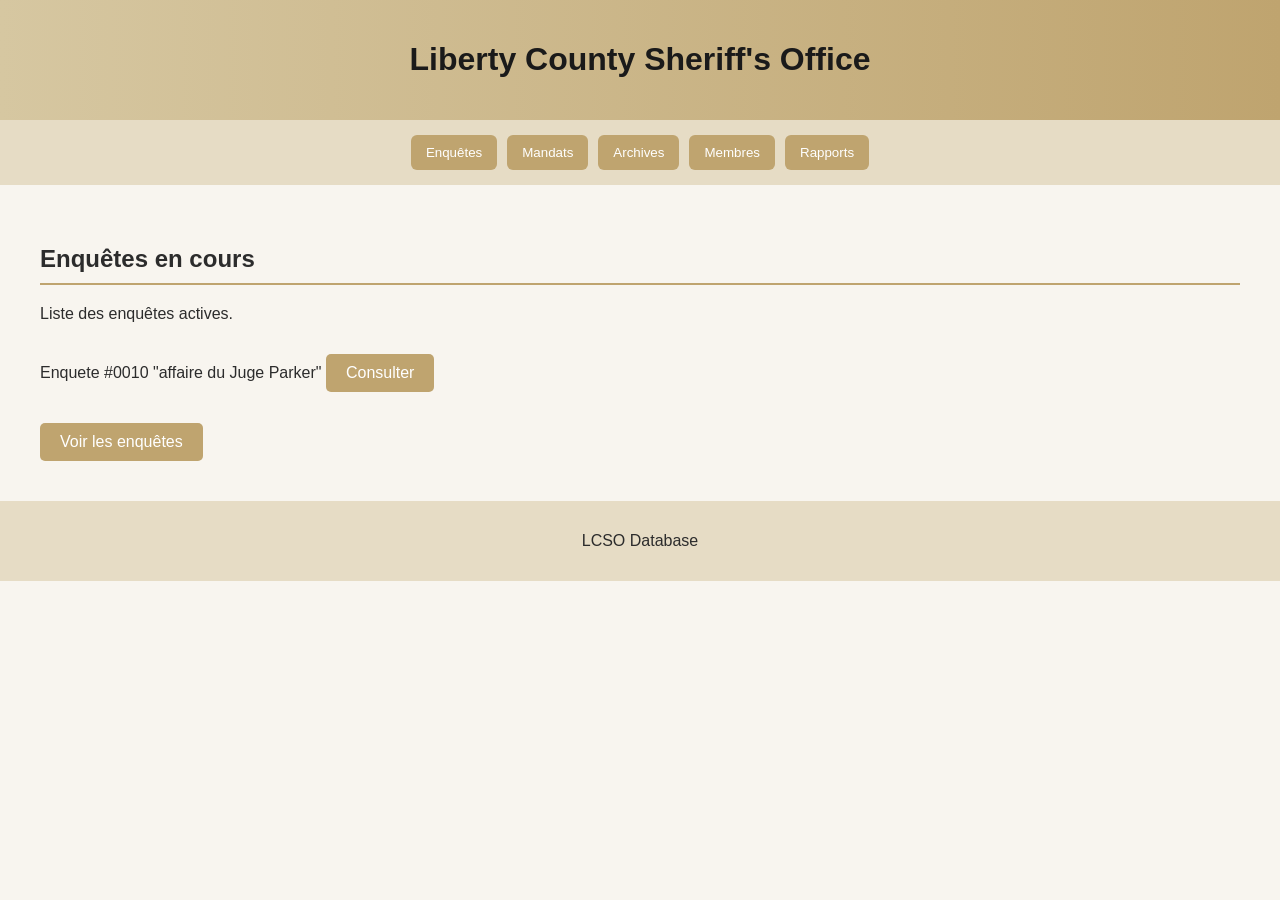
==== index1.html @ 67b64202 "Add files via upload" ====
<!DOCTYPE html>
<html lang="fr">
<head>
    <meta charset="UTF-8">
    <title>LCSO Database</title>
    <link rel="stylesheet" href="style1.css">
</head>
<body>

<header>
    <h1>Liberty County Sheriff's Office</h1>
</header>

<nav>
    <button onclick="showSection('investigation')">Enquêtes</button>
    <button onclick="showSection('warrants')">Mandats</button>
    <button onclick="showSection('archives')">Archives</button>
    <button onclick="showSection('members')">Membres</button>
    <button onclick="showSection('reports')">Rapports</button>
</nav>

<main>

<section id="investigation" class="active">
    <h2>Enquêtes en cours</h2>
    <p>Liste des enquêtes actives.</p>
    <p> Enquete #0010 "affaire du Juge Parker" <a href="Un lien" target="_blank">Consulter</a></p>
    <a href="TON LIEN GOOGLE SHEET" target="_blank">Voir les enquêtes</a>
</section>

<section id="warrants">
    <h2>Mandats en cours</h2>
    <p>Mandats actifs et en attente.</p>
    <a href="TON LIEN GOOGLE SHEET" target="_blank">Voir les mandats</a>
</section>

<section id="archives">
    <h2>Archives</h2>
    <p>Anciennes affaires et dossiers clos.</p>
    <p> Manuel Protolaire du Sheriff <a href="https://docs.google.com/document/d/1q5jx0wQu6XMhinLkEU8tJU4-k2jvwGa7ZQvhC7WSbJg/edit?usp=sharing" target="_blank">Consulter</a></p>
    <a href="TON LIEN GOOGLE SHEET" target="_blank">Consulter</a>
</section>

<section id="members">
    <h2>Membres</h2>
    <ul>
        <li>Sheriff - Jake Johnson</li>
        <li>Undersheriff - Johanathan Hollman</li>
        <li>Commander - Bock Anderson - Chief of Detective Division and Metro Division</li>
        <li>Captain - Schin Rich - Chief of Pursuit Unit</li>
        <li>Lieutenant - Enzo Ferrarie</li>
        <li>Sergeant - Steve Alpha</li>
        <li>Sergeant - Sophie Rain</li>
        <li>Deputy Rank 3 - William Afton</li>
        <li>Deputy Rank 2 - Arthur Morgan</li>
        <li>Deputy Rank 1 - Ray Vickers</li>
        <li>Deputy Rank 1 - Luc Dubois</li>
        <li>Deputy Rank 1 - Jack Smith</li>
        <li>Deputy Rank 1 - Sofiane Malder</li>
    </ul>
</section>

<section id="reports">
    <h2>Rapports</h2>
    <p>Rapports d’intervention et comptes rendus.</p>
    <a href="TON LIEN GOOGLE SHEET" target="_blank">Accéder</a>
</section>

</main>

<footer>
    <p>LCSO Database</p>
</footer>

<script src="script1.js"></script>
</body>
</html>
---- style1.css ----
body {
    margin: 0;
    font-family: Arial, sans-serif;
    background: #f8f5ef;
    color: #2c2c2c;
}

/* HEADER */
header {
    background: linear-gradient(90deg, #d6c7a1, #bfa46f);
    padding: 20px;
    text-align: center;
    color: #1a1a1a;
}

/* NAV */
nav {
    display: flex;
    justify-content: center;
    gap: 10px;
    background: #e6dcc5;
    padding: 15px;
}

nav button {
    background: #bfa46f;
    border: none;
    padding: 10px 15px;
    color: white;
    cursor: pointer;
    border-radius: 6px;
    transition: 0.3s;
}

nav button:hover {
    background: #a38754;
}

/* SECTIONS */
main {
    padding: 40px;
}

section {
    display: none;
    animation: fade 0.4s ease;
}

section.active {
    display: block;
}

h2 {
    border-bottom: 2px solid #bfa46f;
    padding-bottom: 10px;
}

/* BUTTON LINK */
a {
    display: inline-block;
    margin-top: 15px;
    padding: 10px 20px;
    background: #bfa46f;
    color: white;
    text-decoration: none;
    border-radius: 5px;
}

a:hover {
    background: #a38754;
}

/* MEMBERS */
ul {
    list-style: none;
    padding: 0;
}

li {
    background: #f1eadc;
    margin: 10px 0;
    padding: 10px;
    border-left: 5px solid #bfa46f;
}

/* FOOTER */
footer {
    text-align: center;
    padding: 15px;
    background: #e6dcc5;
}

/* ANIMATION */
@keyframes fade {
    from {opacity: 0; transform: translateY(10px);}
    to {opacity: 1; transform: translateY(0);}
}
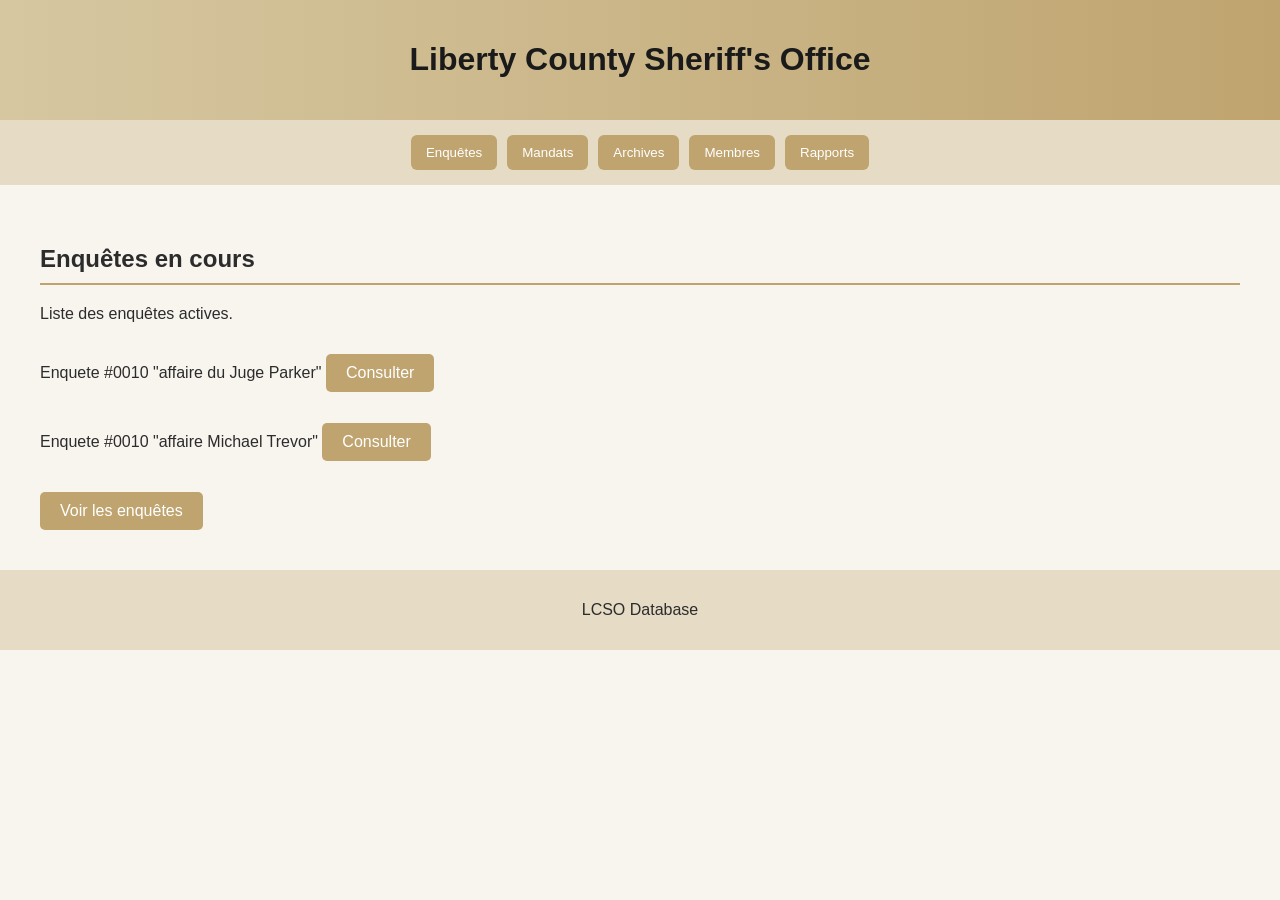
==== commit 7f4277b2: "Update index1.html" ====
--- a/index1.html
+++ b/index1.html
@@ -24,7 +24,8 @@
 <section id="investigation" class="active">
     <h2>Enquêtes en cours</h2>
     <p>Liste des enquêtes actives.</p>
-    <p> Enquete #0010 "affaire du Juge Parker" <a href="Un lien" target="_blank">Consulter</a></p>
+    <p> Enquete #0010 "affaire du Juge Parker" <a href="https://docs.google.com/document/d/1YBouYNDZLvzG7cyslGM4vypdmrZv__OuMOay7EzhWoU/edit?tab=t.0#heading=h.6yvsvjzhsalw" target="_blank">Consulter</a></p>
+    <p> Enquete #0010 "affaire Michael Trevor" <a href="https://docs.google.com/document/d/1P1zlwBYQ_HwdKRBa50VLC5RGBx0iSIgF2pVGeDRcs6s/edit?usp=sharing" target="_blank">Consulter</a></p>
     <a href="TON LIEN GOOGLE SHEET" target="_blank">Voir les enquêtes</a>
 </section>
 
@@ -74,4 +75,4 @@
 
 <script src="script1.js"></script>
 </body>
-</html>+</html>
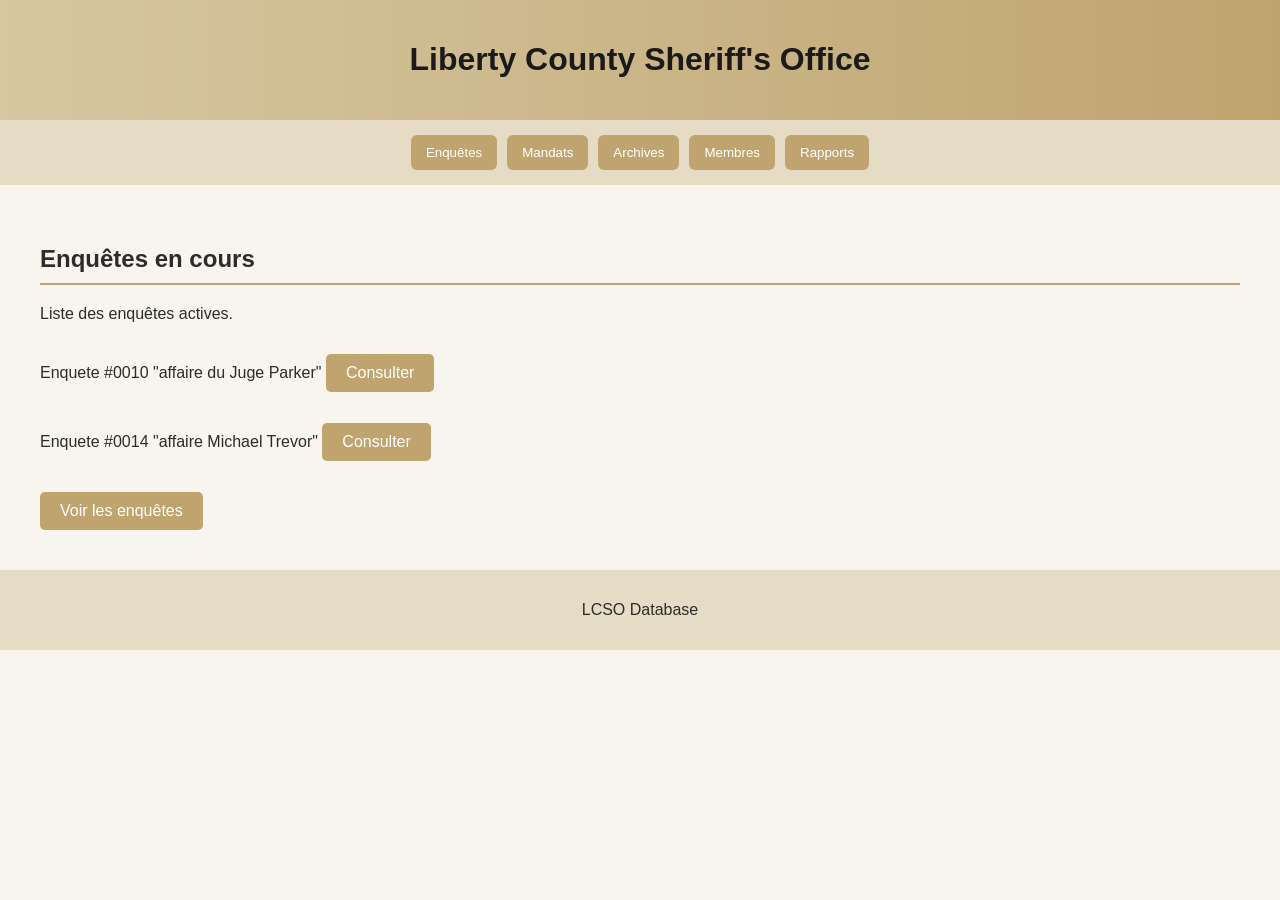
==== commit 34675eb2: "Update index1.html" ====
--- a/index1.html
+++ b/index1.html
@@ -25,7 +25,7 @@
     <h2>Enquêtes en cours</h2>
     <p>Liste des enquêtes actives.</p>
     <p> Enquete #0010 "affaire du Juge Parker" <a href="https://docs.google.com/document/d/1YBouYNDZLvzG7cyslGM4vypdmrZv__OuMOay7EzhWoU/edit?tab=t.0#heading=h.6yvsvjzhsalw" target="_blank">Consulter</a></p>
-    <p> Enquete #0010 "affaire Michael Trevor" <a href="https://docs.google.com/document/d/1P1zlwBYQ_HwdKRBa50VLC5RGBx0iSIgF2pVGeDRcs6s/edit?usp=sharing" target="_blank">Consulter</a></p>
+    <p> Enquete #0014 "affaire Michael Trevor" <a href="https://docs.google.com/document/d/1P1zlwBYQ_HwdKRBa50VLC5RGBx0iSIgF2pVGeDRcs6s/edit?usp=sharing" target="_blank">Consulter</a></p>
     <a href="TON LIEN GOOGLE SHEET" target="_blank">Voir les enquêtes</a>
 </section>
 
@@ -46,14 +46,17 @@
     <h2>Membres</h2>
     <ul>
         <li>Sheriff - Jake Johnson</li>
-        <li>Undersheriff - Johanathan Hollman</li>
-        <li>Commander - Bock Anderson - Chief of Detective Division and Metro Division</li>
-        <li>Captain - Schin Rich - Chief of Pursuit Unit</li>
+        <li>Assitantsheriff - Schin Rich</li>
+        <li>Captain - Lucas Replay - </li>
+        <li></li>
         <li>Lieutenant - Enzo Ferrarie</li>
-        <li>Sergeant - Steve Alpha</li>
-        <li>Sergeant - Sophie Rain</li>
+        <li>Lieutenant - Steve Alpha</li>
+        <li>Deputy Rank 3 - Sophie Rain</li>
         <li>Deputy Rank 3 - William Afton</li>
-        <li>Deputy Rank 2 - Arthur Morgan</li>
+        <li>Deputy Rank 1 - Wilson Dan</li>
+        <li>Deputy Rank 1 - Tony Wood</li>
+        <li>Deputy Rank 1 - Norice</li>
+        <li>Deputy Rank 1 - Jackson Artfield</li>
         <li>Deputy Rank 1 - Ray Vickers</li>
         <li>Deputy Rank 1 - Luc Dubois</li>
         <li>Deputy Rank 1 - Jack Smith</li>
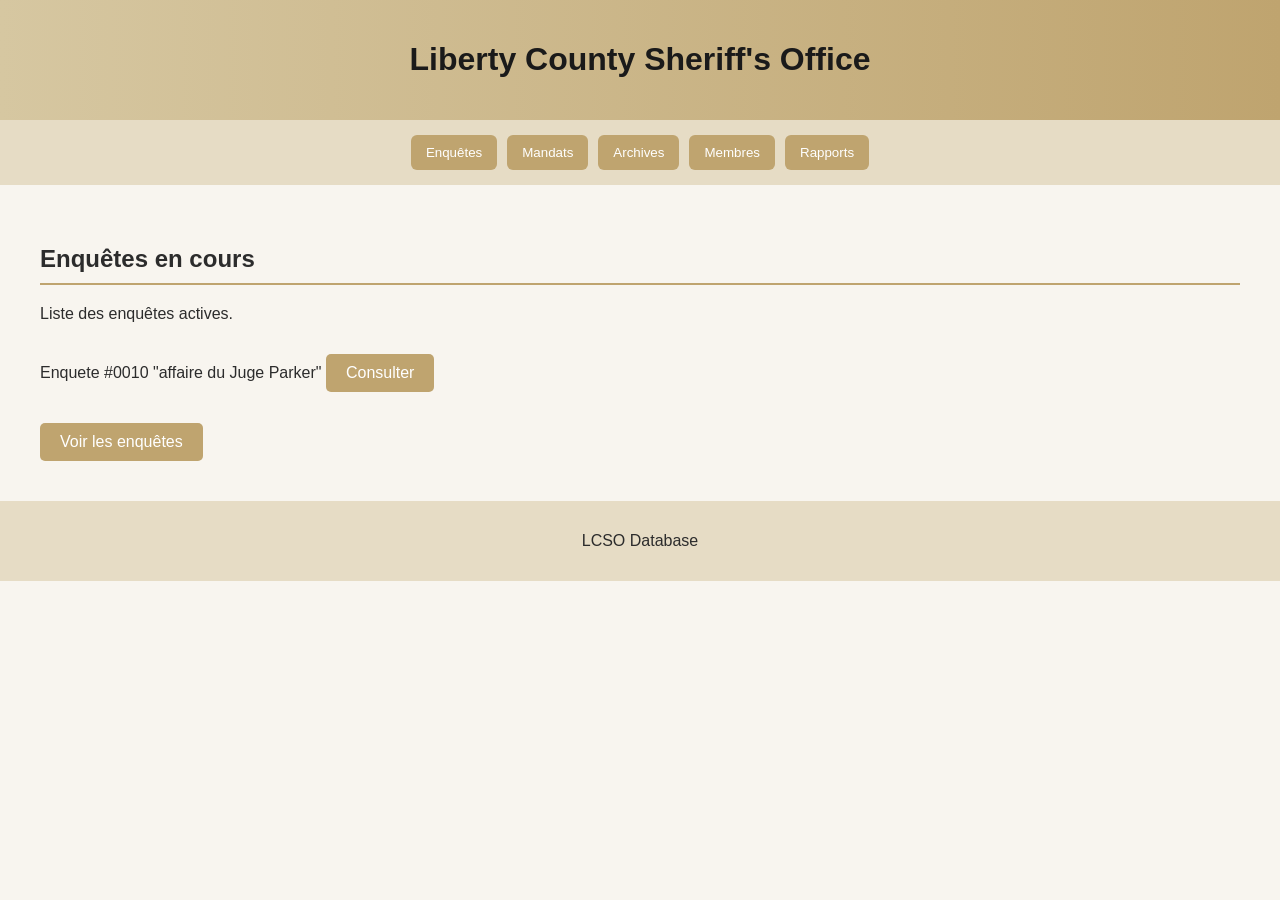
==== commit 13b9c678: "Update index1.html" ====
--- a/index1.html
+++ b/index1.html
@@ -25,7 +25,7 @@
     <h2>Enquêtes en cours</h2>
     <p>Liste des enquêtes actives.</p>
     <p> Enquete #0010 "affaire du Juge Parker" <a href="https://docs.google.com/document/d/1YBouYNDZLvzG7cyslGM4vypdmrZv__OuMOay7EzhWoU/edit?tab=t.0#heading=h.6yvsvjzhsalw" target="_blank">Consulter</a></p>
-    <p> Enquete #0014 "affaire Michael Trevor" <a href="https://docs.google.com/document/d/1P1zlwBYQ_HwdKRBa50VLC5RGBx0iSIgF2pVGeDRcs6s/edit?usp=sharing" target="_blank">Consulter</a></p>
+    
     <a href="TON LIEN GOOGLE SHEET" target="_blank">Voir les enquêtes</a>
 </section>
 
@@ -39,6 +39,7 @@
     <h2>Archives</h2>
     <p>Anciennes affaires et dossiers clos.</p>
     <p> Manuel Protolaire du Sheriff <a href="https://docs.google.com/document/d/1q5jx0wQu6XMhinLkEU8tJU4-k2jvwGa7ZQvhC7WSbJg/edit?usp=sharing" target="_blank">Consulter</a></p>
+    <p> Enquete #0014 "affaire Michael Trevor" <a href="https://docs.google.com/document/d/1P1zlwBYQ_HwdKRBa50VLC5RGBx0iSIgF2pVGeDRcs6s/edit?usp=sharing" target="_blank">Consulter</a></p>
     <a href="TON LIEN GOOGLE SHEET" target="_blank">Consulter</a>
 </section>
 
@@ -47,20 +48,21 @@
     <ul>
         <li>Sheriff - Jake Johnson</li>
         <li>Assitantsheriff - Schin Rich</li>
-        <li>Captain - Lucas Replay - </li>
-        <li></li>
+        <li>Commander - Lucas Replay </li>
+        <li>Lieutenant - Steve Alpha</li>
         <li>Lieutenant - Enzo Ferrarie</li>
-        <li>Lieutenant - Steve Alpha</li>
         <li>Deputy Rank 3 - Sophie Rain</li>
         <li>Deputy Rank 3 - William Afton</li>
+        <li>Deputy Rank 3 - Tony Wood</li>
         <li>Deputy Rank 1 - Wilson Dan</li>
-        <li>Deputy Rank 1 - Tony Wood</li>
         <li>Deputy Rank 1 - Norice</li>
-        <li>Deputy Rank 1 - Jackson Artfield</li>
+        <li>Deputy Rank 3 - Jackson Artfield</li>
         <li>Deputy Rank 1 - Ray Vickers</li>
         <li>Deputy Rank 1 - Luc Dubois</li>
         <li>Deputy Rank 1 - Jack Smith</li>
         <li>Deputy Rank 1 - Sofiane Malder</li>
+        <li>Deputy Rank 1 - Klaus Ford</li>
+
     </ul>
 </section>
 
